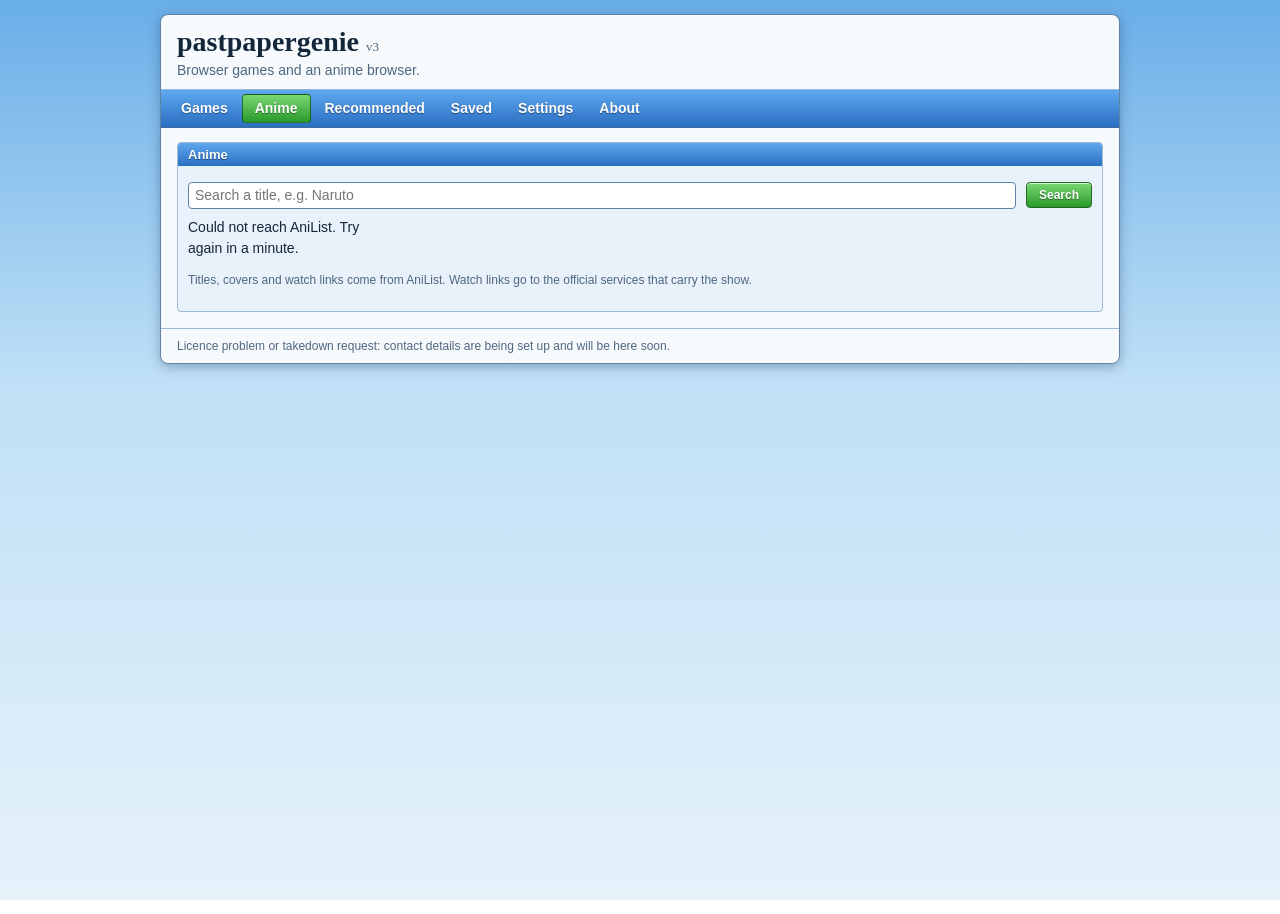
==== anime/index.html @ 68599cc3 "Add files via upload" ====
<!DOCTYPE html>
<html lang="en">
<head>
<meta charset="utf-8">
<meta name="viewport" content="width=device-width, initial-scale=1">
<title>Anime browser | pastpapergenie</title>
<meta name="description" content="Search anime and see which official services stream it. Data from AniList.">
<link rel="stylesheet" href="../style.css">
<script src="../script.js"></script>
</head>
<body>
<div id="page">
<header>
<p class="logo"><a href="../#/games">pastpapergenie <small>v3</small></a></p>
<p class="blurb">Browser games and an anime browser.</p>
</header>
<nav>
<a href="../#/games">Games</a>
<a class="start" href="./">Anime</a>
<a href="../#/recommended">Recommended</a>
<a href="../#/saved">Saved</a>
<a href="../#/settings">Settings</a>
<a href="../#/about">About</a>
</nav>
<div id="cols">
<main>
<div class="win"><h2>Anime</h2><div class="in">
<form id="abar" class="row"><input id="aq" type="search" placeholder="Search a title, e.g. Naruto" aria-label="Search anime" style="flex:1"> <button class="go" type="submit">Search</button></form>
<div id="alist" class="grid">Loading...</div>
<div id="detail" hidden></div>
<p class="small">Titles, covers and watch links come from AniList. Watch links go to the official services that carry the show.</p>
</div></div>
</main>
</div>
<footer><p>Licence problem or takedown request: <!-- put your email here --> contact details are being set up and will be here soon.</p></footer>
</div>
<script src="anime.js"></script>
</body>
</html>
---- style.css ----
:root{--font:Tahoma,Verdana,sans-serif;--fs:14px;--w:960px;--r:4px;--fh:520px;
--bg:linear-gradient(#69aee8,#bfe0f6 380px,#e6f2fa);--page:#f6fafd;--ink:#14263a;--line:#9db9d4;--panel:#e9f2fa;--stripe:#f0f6fb;--link:#0b4fb3;
--bar1:#5fa8ee;--bar2:#2a6ec2;--b1:#fdfefe;--b2:#d3dfec;--bline:#5f83a8;--go1:#7bd774;--go2:#2a9a2a;--muted:#4f6781}
[data-theme=luna]{--bg:#3a6ea5;--page:#ece9d8;--ink:#111;--line:#aca899;--panel:#f6f4ea;--stripe:#f1efe2;--link:#0033cc;--bar1:#2f78e8;--bar2:#0a3fc4;--b1:#fff;--b2:#e3dfce;--bline:#003c74;--muted:#555}
[data-theme=classic]{--bg:#dfe6d0;--page:#fbfdf6;--ink:#1b2217;--line:#b4c0a2;--panel:#eef2e3;--stripe:#f4f7ec;--link:#1a4fa0;--bar1:#2f5a1e;--bar2:#203b14;--b1:#eef2e3;--b2:#e3e9d3;--bline:#7d8a6a;--go1:#4a7a36;--go2:#203b14;--muted:#4a5640;--r:0px}
[data-theme=night]{--bg:#0d1a2b;--page:#16263b;--ink:#dbe7f5;--line:#35506f;--panel:#1c2f48;--stripe:#1a2c44;--link:#7fb8ff;--bar1:#2b5c99;--bar2:#17375f;--b1:#2a4566;--b2:#1d324c;--bline:#4d6d93;--muted:#9bb0c8}
[data-size=s]{--fs:13px}[data-size=l]{--fs:16px}
[data-width=n]{--w:760px}[data-width=w]{--w:1200px}
[data-corners=sq]{--r:0px}
*{box-sizing:border-box}
[hidden]{display:none!important}
body{margin:0;min-height:100vh;font:var(--fs)/1.5 var(--font);color:var(--ink);background:var(--bg) fixed}
a{color:var(--link)}
a:focus-visible,button:focus-visible,input:focus-visible,select:focus-visible{outline:2px solid var(--link);outline-offset:2px}
#page{max-width:var(--w);margin:14px auto;background:var(--page);border:1px solid var(--bline);border-radius:calc(var(--r) * 2);box-shadow:0 3px 12px rgba(0,30,70,.3);overflow:hidden}
header{padding:12px 16px 8px}
.logo{margin:0;font:bold 28px/1.1 Georgia,serif}
.logo a{color:var(--ink);text-decoration:none}.logo small{font-size:13px;font-weight:normal;color:var(--muted)}
.blurb{margin:2px 0 0;color:var(--muted)}
nav{display:flex;gap:2px;align-items:center;flex-wrap:wrap;padding:4px 8px;background:linear-gradient(var(--bar1),var(--bar2));border-top:1px solid rgba(255,255,255,.5);border-bottom:1px solid rgba(0,0,0,.35)}
nav a{color:#fff;font-weight:bold;text-decoration:none;padding:3px 12px;border-radius:var(--r);text-shadow:0 1px 1px rgba(0,0,0,.4)}
nav a:hover{background:rgba(255,255,255,.22)}
nav a.start{background:linear-gradient(var(--go1),var(--go2));border:1px solid rgba(0,60,0,.6)}
nav input{margin-left:auto;width:190px;max-width:100%}
#cols{display:flex;gap:14px;padding:14px 16px 4px;align-items:flex-start}
main{flex:1;min-width:0}aside{width:220px;flex:none}
.win{border:1px solid var(--line);background:var(--panel);border-radius:var(--r);margin-bottom:12px;overflow:hidden}
.win:empty{display:none}
.win>h2{margin:0;padding:4px 10px;font:bold 13px var(--font);color:#fff;background:linear-gradient(var(--bar1),var(--bar2));text-shadow:0 1px 1px rgba(0,0,0,.45)}
.in{padding:10px}.win ul{margin:0;padding-left:18px}.win li{margin-bottom:3px}
.tags a{margin-right:10px}.tags a.on{font-weight:bold;text-decoration:none;color:var(--ink)}
table{width:100%;border-collapse:collapse}
th{text-align:left;padding:3px 6px;background:linear-gradient(var(--b1),var(--b2));border-bottom:1px solid var(--line)}
td{padding:5px 6px;vertical-align:middle;border-top:1px solid var(--line)}
tr:nth-child(even) td{background:var(--stripe)}
.tile{display:inline-block;width:48px;height:36px;line-height:36px;text-align:center;color:#fff;font:bold 15px Georgia,serif;border:1px solid var(--bline);border-radius:var(--r);object-fit:cover;vertical-align:middle;text-shadow:0 1px 1px rgba(0,0,0,.4)}
td.t a{font-weight:bold}.small{font-size:12px;color:var(--muted)}
button,.btn{display:inline-block;text-decoration:none;font:inherit;font-size:12px;padding:3px 12px;color:var(--ink);cursor:pointer;border:1px solid var(--bline);border-radius:var(--r);background:linear-gradient(var(--b1),var(--b2));box-shadow:inset 0 1px 0 rgba(255,255,255,.7)}
button:hover,.btn:hover{filter:brightness(1.06)}button:active{box-shadow:inset 0 1px 3px rgba(0,0,0,.35)}
button.go,.btn.go{color:#fff;font-weight:bold;border-color:#1f6a1f;background:linear-gradient(var(--go1),var(--go2));text-shadow:0 1px 1px rgba(0,0,0,.4)}
.stage{border:1px solid var(--bline);background:#000;margin-bottom:8px}
.stage iframe{display:block;width:100%;height:var(--fh);border:0}
.stage:fullscreen iframe{height:100vh}.stage:-webkit-full-screen iframe{height:100vh}
.row{display:flex;gap:10px;align-items:center;flex-wrap:wrap;margin:6px 0}.row label:first-child{min-width:140px}
select,input[type=search]{font:inherit;padding:2px 6px;border:1px solid var(--bline);border-radius:var(--r);background:#fff;color:#111}
.grid{display:grid;grid-template-columns:repeat(auto-fill,minmax(150px,1fr));gap:12px;margin-top:8px}
.card{display:block;text-decoration:none;color:var(--ink);border:1px solid var(--line);background:var(--page);padding:6px;border-radius:var(--r)}
.card:hover{border-color:var(--link)}
.card img{display:block;width:100%;aspect-ratio:3/4;object-fit:cover;background:var(--stripe)}
.card span{display:block;margin-top:4px;font-size:12px;font-weight:bold;overflow:hidden;white-space:nowrap;text-overflow:ellipsis}
.dwrap{display:flex;gap:14px;margin-top:8px}.dwrap img{width:150px;align-self:flex-start;border:1px solid var(--line)}
footer{border-top:1px solid var(--line);padding:8px 16px;font-size:12px;color:var(--muted)}footer p{margin:0}
@media (max-width:720px){#cols{flex-direction:column}aside{width:100%}nav input{margin-left:0;width:100%}.dwrap{flex-direction:column}}
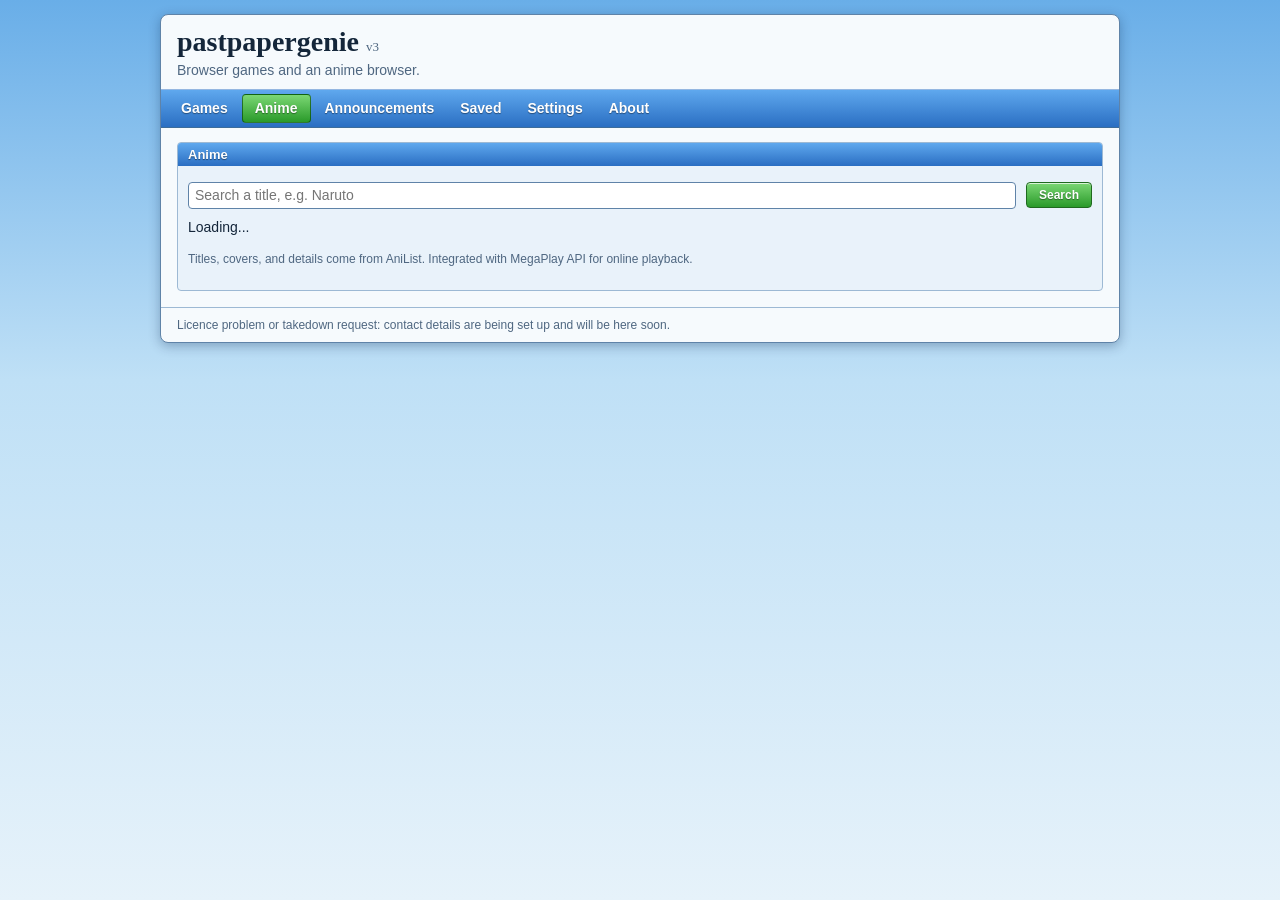
==== commit 6c009d04: "Update index.html" ====
--- a/anime/index.html
+++ b/anime/index.html
@@ -4,9 +4,55 @@
 <meta charset="utf-8">
 <meta name="viewport" content="width=device-width, initial-scale=1">
 <title>Anime browser | pastpapergenie</title>
-<meta name="description" content="Search anime and see which official services stream it. Data from AniList.">
+<meta name="description" content="Search anime, see streaming sources, and watch directly with MegaPlay. Data from AniList.">
 <link rel="stylesheet" href="../style.css">
 <script src="../script.js"></script>
+<style>
+  /* MegaPlay Player Modal Styling */
+  .player-modal {
+    display: none;
+    position: fixed;
+    z-index: 1000;
+    left: 0;
+    top: 0;
+    width: 100%;
+    height: 100%;
+    background-color: rgba(0, 0, 0, 0.85);
+    justify-content: center;
+    align-items: center;
+  }
+  .player-container {
+    position: relative;
+    width: 90%;
+    max-width: 900px;
+    background: #000;
+    border-radius: 8px;
+    overflow: hidden;
+    box-shadow: 0 4px 20px rgba(0,0,0,0.5);
+  }
+  .player-container iframe {
+    width: 100%;
+    height: 500px;
+    border: none;
+    display: block;
+  }
+  .close-player {
+    position: absolute;
+    top: 10px;
+    right: 15px;
+    color: #fff;
+    font-size: 24px;
+    font-weight: bold;
+    cursor: pointer;
+    z-index: 1001;
+    background: rgba(0,0,0,0.6);
+    padding: 2px 10px;
+    border-radius: 4px;
+  }
+  .close-player:hover {
+    color: #ff4d4d;
+  }
+</style>
 </head>
 <body>
 <div id="page">
@@ -28,12 +74,49 @@
 <form id="abar" class="row"><input id="aq" type="search" placeholder="Search a title, e.g. Naruto" aria-label="Search anime" style="flex:1"> <button class="go" type="submit">Search</button></form>
 <div id="alist" class="grid">Loading...</div>
 <div id="detail" hidden></div>
-<p class="small">Titles, covers and watch links come from AniList. Watch links go to the official services that carry the show.</p>
+<p class="small">Titles, covers, and details come from AniList. Integrated with MegaPlay API for online playback.</p>
 </div></div>
 </main>
 </div>
+
+<!-- MegaPlay Embed Video Modal -->
+<div id="playerModal" class="player-modal">
+  <div class="player-container">
+    <span class="close-player" onclick="closeMegaPlay()">&times;</span>
+    <iframe id="megaplayIframe" src="" allowfullscreen allow="autoplay; encrypted-media"></iframe>
+  </div>
+</div>
+
 <footer><p>Licence problem or takedown request: <!-- put your email here --> contact details are being set up and will be here soon.</p></footer>
 </div>
+
 <script src="anime.js"></script>
+<script>
+  // Helper functions to trigger MegaPlay API embed
+  function playAnimeMegaPlay(anilistId, season = 1, episode = 1) {
+    const iframe = document.getElementById('megaplayIframe');
+    const modal = document.getElementById('playerModal');
+    
+    // MegaPlay API Embed Endpoint
+    iframe.src = `https://megaplay.buzz/embed/anime/${anilistId}/${season}/${episode}`;
+    modal.style.display = 'flex';
+  }
+
+  function closeMegaPlay() {
+    const iframe = document.getElementById('megaplayIframe');
+    const modal = document.getElementById('playerModal');
+    
+    iframe.src = ''; // Stop video playback
+    modal.style.display = 'none';
+  }
+
+  // Close modal when clicking outside video
+  window.onclick = function(event) {
+    const modal = document.getElementById('playerModal');
+    if (event.target === modal) {
+      closeMegaPlay();
+    }
+  };
+</script>
 </body>
 </html>
--- a/style.css
+++ b/style.css
@@ -1,6 +1,7 @@
 :root{--font:Tahoma,Verdana,sans-serif;--fs:14px;--w:960px;--r:4px;--fh:520px;
 --bg:linear-gradient(#69aee8,#bfe0f6 380px,#e6f2fa);--page:#f6fafd;--ink:#14263a;--line:#9db9d4;--panel:#e9f2fa;--stripe:#f0f6fb;--link:#0b4fb3;
 --bar1:#5fa8ee;--bar2:#2a6ec2;--b1:#fdfefe;--b2:#d3dfec;--bline:#5f83a8;--go1:#7bd774;--go2:#2a9a2a;--muted:#4f6781}
+[data-theme=pink]{--bg:linear-gradient(#f08cbd,#f9cfe3 380px,#fdeaf3);--page:#fff7fb;--ink:#3a1428;--line:#dba9c4;--panel:#fbe9f2;--stripe:#fdf1f7;--link:#b0155f;--bar1:#ee7fb5;--bar2:#c2307c;--b1:#fffafd;--b2:#f1d3e2;--bline:#b0678a;--muted:#7a4d65}
 [data-theme=luna]{--bg:#3a6ea5;--page:#ece9d8;--ink:#111;--line:#aca899;--panel:#f6f4ea;--stripe:#f1efe2;--link:#0033cc;--bar1:#2f78e8;--bar2:#0a3fc4;--b1:#fff;--b2:#e3dfce;--bline:#003c74;--muted:#555}
 [data-theme=classic]{--bg:#dfe6d0;--page:#fbfdf6;--ink:#1b2217;--line:#b4c0a2;--panel:#eef2e3;--stripe:#f4f7ec;--link:#1a4fa0;--bar1:#2f5a1e;--bar2:#203b14;--b1:#eef2e3;--b2:#e3e9d3;--bline:#7d8a6a;--go1:#4a7a36;--go2:#203b14;--muted:#4a5640;--r:0px}
 [data-theme=night]{--bg:#0d1a2b;--page:#16263b;--ink:#dbe7f5;--line:#35506f;--panel:#1c2f48;--stripe:#1a2c44;--link:#7fb8ff;--bar1:#2b5c99;--bar2:#17375f;--b1:#2a4566;--b2:#1d324c;--bline:#4d6d93;--muted:#9bb0c8}
@@ -38,6 +39,9 @@
 button,.btn{display:inline-block;text-decoration:none;font:inherit;font-size:12px;padding:3px 12px;color:var(--ink);cursor:pointer;border:1px solid var(--bline);border-radius:var(--r);background:linear-gradient(var(--b1),var(--b2));box-shadow:inset 0 1px 0 rgba(255,255,255,.7)}
 button:hover,.btn:hover{filter:brightness(1.06)}button:active{box-shadow:inset 0 1px 3px rgba(0,0,0,.35)}
 button.go,.btn.go{color:#fff;font-weight:bold;border-color:#1f6a1f;background:linear-gradient(var(--go1),var(--go2));text-shadow:0 1px 1px rgba(0,0,0,.4)}
+.post>h2{display:flex;align-items:center;gap:8px}.post .date{margin-left:auto;font-weight:normal;font-size:12px}
+.post .pin{font-size:11px;padding:0 6px;border:1px solid rgba(255,255,255,.7);border-radius:var(--r);background:rgba(255,255,255,.22)}
+.post .in p:first-child{margin-top:0}.post .in p:last-child{margin-bottom:0}
 .stage{border:1px solid var(--bline);background:#000;margin-bottom:8px}
 .stage iframe{display:block;width:100%;height:var(--fh);border:0}
 .stage:fullscreen iframe{height:100vh}.stage:-webkit-full-screen iframe{height:100vh}
@@ -46,6 +50,8 @@
 .grid{display:grid;grid-template-columns:repeat(auto-fill,minmax(150px,1fr));gap:12px;margin-top:8px}
 .card{display:block;text-decoration:none;color:var(--ink);border:1px solid var(--line);background:var(--page);padding:6px;border-radius:var(--r)}
 .card:hover{border-color:var(--link)}
+.feat .card img,.card .ph{aspect-ratio:4/3}
+.card .ph{display:flex;align-items:center;justify-content:center;color:#fff;font:bold 28px Georgia,serif;text-shadow:0 1px 1px rgba(0,0,0,.4)}
 .card img{display:block;width:100%;aspect-ratio:3/4;object-fit:cover;background:var(--stripe)}
 .card span{display:block;margin-top:4px;font-size:12px;font-weight:bold;overflow:hidden;white-space:nowrap;text-overflow:ellipsis}
 .dwrap{display:flex;gap:14px;margin-top:8px}.dwrap img{width:150px;align-self:flex-start;border:1px solid var(--line)}
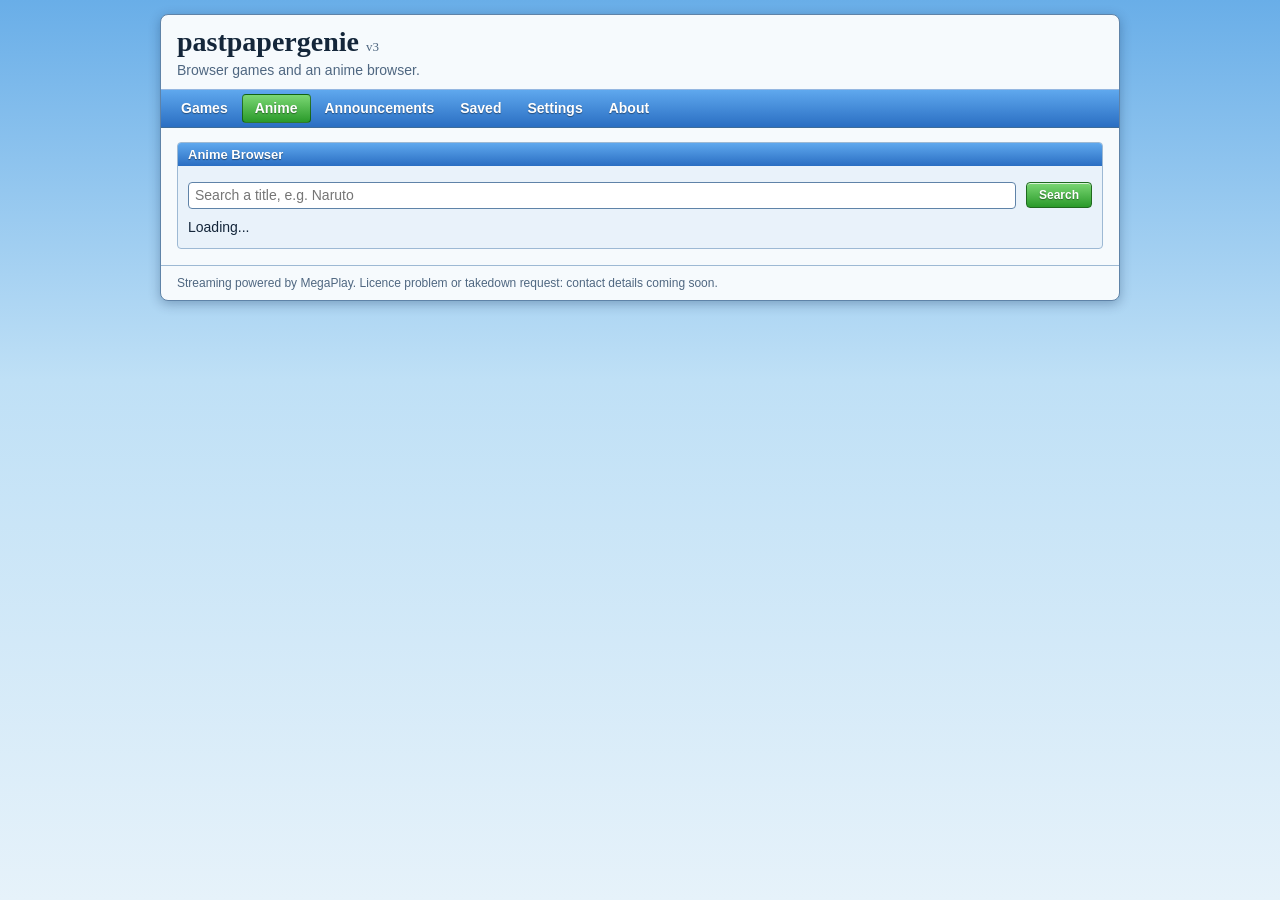
==== commit cd6a4cb6: "Update index.html" ====
--- a/anime/index.html
+++ b/anime/index.html
@@ -4,55 +4,9 @@
 <meta charset="utf-8">
 <meta name="viewport" content="width=device-width, initial-scale=1">
 <title>Anime browser | pastpapergenie</title>
-<meta name="description" content="Search anime, see streaming sources, and watch directly with MegaPlay. Data from AniList.">
+<meta name="description" content="Search anime and stream via MegaPlay.">
 <link rel="stylesheet" href="../style.css">
 <script src="../script.js"></script>
-<style>
-  /* MegaPlay Player Modal Styling */
-  .player-modal {
-    display: none;
-    position: fixed;
-    z-index: 1000;
-    left: 0;
-    top: 0;
-    width: 100%;
-    height: 100%;
-    background-color: rgba(0, 0, 0, 0.85);
-    justify-content: center;
-    align-items: center;
-  }
-  .player-container {
-    position: relative;
-    width: 90%;
-    max-width: 900px;
-    background: #000;
-    border-radius: 8px;
-    overflow: hidden;
-    box-shadow: 0 4px 20px rgba(0,0,0,0.5);
-  }
-  .player-container iframe {
-    width: 100%;
-    height: 500px;
-    border: none;
-    display: block;
-  }
-  .close-player {
-    position: absolute;
-    top: 10px;
-    right: 15px;
-    color: #fff;
-    font-size: 24px;
-    font-weight: bold;
-    cursor: pointer;
-    z-index: 1001;
-    background: rgba(0,0,0,0.6);
-    padding: 2px 10px;
-    border-radius: 4px;
-  }
-  .close-player:hover {
-    color: #ff4d4d;
-  }
-</style>
 </head>
 <body>
 <div id="page">
@@ -63,60 +17,44 @@
 <nav>
 <a href="../#/games">Games</a>
 <a class="start" href="./">Anime</a>
-<a href="../#/recommended">Recommended</a>
+<a href="../#/recommended">Announcements</a>
 <a href="../#/saved">Saved</a>
 <a href="../#/settings">Settings</a>
 <a href="../#/about">About</a>
 </nav>
 <div id="cols">
 <main>
-<div class="win"><h2>Anime</h2><div class="in">
-<form id="abar" class="row"><input id="aq" type="search" placeholder="Search a title, e.g. Naruto" aria-label="Search anime" style="flex:1"> <button class="go" type="submit">Search</button></form>
-<div id="alist" class="grid">Loading...</div>
-<div id="detail" hidden></div>
-<p class="small">Titles, covers, and details come from AniList. Integrated with MegaPlay API for online playback.</p>
-</div></div>
+  <!-- Search & Grid Window -->
+  <div class="win">
+    <h2>Anime Browser</h2>
+    <div class="in">
+      <form id="abar" class="row">
+        <input id="aq" type="search" placeholder="Search a title, e.g. Naruto" aria-label="Search anime" style="flex:1"> 
+        <button class="go" type="submit">Search</button>
+      </form>
+      <div id="alist" class="grid">Loading...</div>
+    </div>
+  </div>
+
+  <!-- Native Video Player Window (Uses your .stage & .win classes) -->
+  <div id="player-win" class="win" hidden>
+    <h2 id="player-title">Now Playing</h2>
+    <div class="in">
+      <div class="stage">
+        <iframe id="mp-iframe" src="" allowfullscreen allow="autoplay; encrypted-media"></iframe>
+      </div>
+      <div class="row" style="justify-content: flex-end; margin-top: 6px;">
+        <button type="button" onclick="closePlayer()">Close Player</button>
+      </div>
+    </div>
+  </div>
 </main>
 </div>
-
-<!-- MegaPlay Embed Video Modal -->
-<div id="playerModal" class="player-modal">
-  <div class="player-container">
-    <span class="close-player" onclick="closeMegaPlay()">&times;</span>
-    <iframe id="megaplayIframe" src="" allowfullscreen allow="autoplay; encrypted-media"></iframe>
-  </div>
-</div>
-
-<footer><p>Licence problem or takedown request: <!-- put your email here --> contact details are being set up and will be here soon.</p></footer>
+<footer>
+  <p>Streaming powered by MegaPlay. Licence problem or takedown request: contact details coming soon.</p>
+</footer>
 </div>
 
 <script src="anime.js"></script>
-<script>
-  // Helper functions to trigger MegaPlay API embed
-  function playAnimeMegaPlay(anilistId, season = 1, episode = 1) {
-    const iframe = document.getElementById('megaplayIframe');
-    const modal = document.getElementById('playerModal');
-    
-    // MegaPlay API Embed Endpoint
-    iframe.src = `https://megaplay.buzz/embed/anime/${anilistId}/${season}/${episode}`;
-    modal.style.display = 'flex';
-  }
-
-  function closeMegaPlay() {
-    const iframe = document.getElementById('megaplayIframe');
-    const modal = document.getElementById('playerModal');
-    
-    iframe.src = ''; // Stop video playback
-    modal.style.display = 'none';
-  }
-
-  // Close modal when clicking outside video
-  window.onclick = function(event) {
-    const modal = document.getElementById('playerModal');
-    if (event.target === modal) {
-      closeMegaPlay();
-    }
-  };
-</script>
 </body>
 </html>
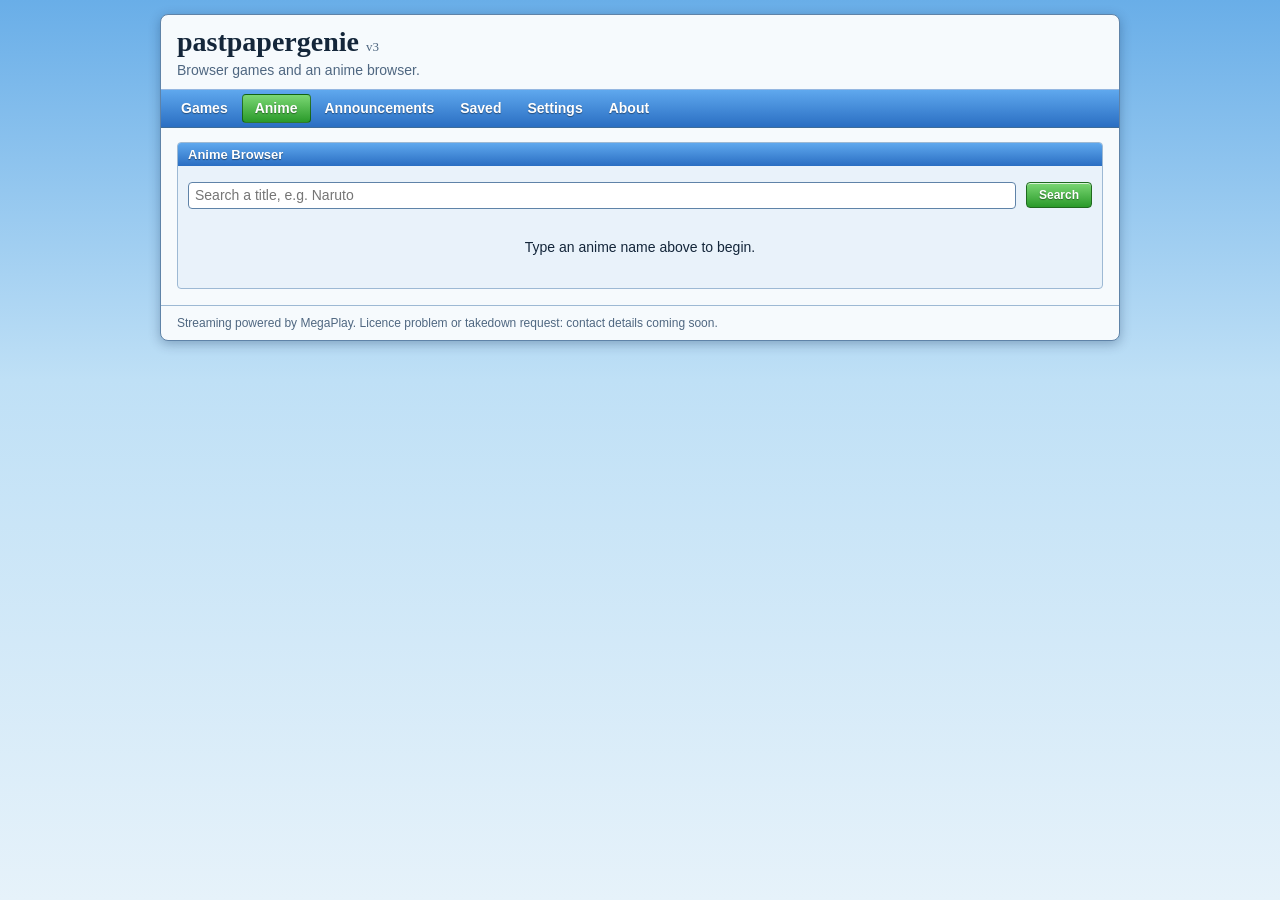
==== commit 7b5f3719: "Update index.html" ====
--- a/anime/index.html
+++ b/anime/index.html
@@ -25,25 +25,46 @@
 <div id="cols">
 <main>
   <!-- Search & Grid Window -->
-  <div class="win">
+  <div id="browser-win" class="win">
     <h2>Anime Browser</h2>
     <div class="in">
-      <form id="abar" class="row">
+      <form id="abar" class="row" onsubmit="handleSearch(event)">
         <input id="aq" type="search" placeholder="Search a title, e.g. Naruto" aria-label="Search anime" style="flex:1"> 
         <button class="go" type="submit">Search</button>
       </form>
-      <div id="alist" class="grid">Loading...</div>
+      <div id="alist" class="grid">Loading recommended anime...</div>
     </div>
   </div>
 
   <!-- Native Video Player Window (Uses your .stage & .win classes) -->
   <div id="player-win" class="win" hidden>
-    <h2 id="player-title">Now Playing</h2>
+    <div style="display: flex; justify-content: space-between; align-items: center; margin-bottom: 8px;">
+      <h2 id="player-title" style="margin: 0;">Now Playing</h2>
+      <button type="button" onclick="closePlayer()">&larr; Back to List</button>
+    </div>
+    
     <div class="in">
+      <!-- MegaPlay Server Selector (Sub / Dub) -->
+      <div style="display: flex; gap: 6px; margin-bottom: 10px; align-items: center;">
+        <strong style="font-size: 11px;">SERVER:</strong>
+        <button type="button" id="btn-sub" class="provider-btn active" onclick="setSource('sub', this)">MegaPlay (Sub)</button>
+        <button type="button" id="btn-dub" class="provider-btn" onclick="setSource('dub', this)">MegaPlay (Dub)</button>
+      </div>
+
       <div class="stage">
         <iframe id="mp-iframe" src="" allowfullscreen allow="autoplay; encrypted-media"></iframe>
       </div>
-      <div class="row" style="justify-content: flex-end; margin-top: 6px;">
+
+      <!-- Episode Selection Grid -->
+      <div style="margin-top: 12px; padding: 8px; background: rgba(0,0,0,0.03); border: 1px solid #ccc;">
+        <div style="display: flex; justify-content: space-between; align-items: center; margin-bottom: 6px;">
+          <strong style="font-size: 12px;">SELECT EPISODE</strong>
+          <span id="episodeCountBadge" style="font-size: 11px;"></span>
+        </div>
+        <div id="episodeGrid" style="display: flex; flex-wrap: wrap; gap: 4px; max-height: 160px; overflow-y: auto; background: #fff; padding: 6px; border: 1px solid #ddd;"></div>
+      </div>
+
+      <div class="row" style="justify-content: flex-end; margin-top: 10px;">
         <button type="button" onclick="closePlayer()">Close Player</button>
       </div>
     </div>
@@ -55,6 +76,169 @@
 </footer>
 </div>
 
-<script src="anime.js"></script>
+<script>
+    let currentAnimeId = null;
+    let currentAnimeTitle = '';
+    let currentEp = 1;
+    let totalEpisodes = 12;
+    let currentType = 'sub';
+    const recommendedIds = [174154, 145064, 40748, 1735, 269, 21, 101922, 11061, 16498];
+
+    async function loadRecommended() {
+        const grid = document.getElementById('alist');
+        if(!grid) return;
+        grid.innerHTML = '<div style="grid-column:1/-1;text-align:center;padding:20px;">Loading recommended hits...</div>';
+
+        const graphqlQuery = `
+            query ($idIn: [Int]) {
+                Page (perPage: 12) {
+                    media (id_in: $idIn, type: ANIME, sort: POPULARITY_DESC) {
+                        id
+                        title { romaji english }
+                        coverImage { large }
+                        episodes
+                    }
+                }
+            }
+        `;
+
+        try {
+            const response = await fetch('https://graphql.anilist.co', {
+                method: 'POST',
+                headers: { 'Content-Type': 'application/json' },
+                body: JSON.stringify({ query: graphqlQuery, variables: { idIn: recommendedIds } })
+            });
+            const data = await response.json();
+            renderCards(data.data.Page.media, grid);
+        } catch (err) {
+            grid.innerHTML = '<div style="grid-column:1/-1;text-align:center;padding:20px;">Type an anime name above to begin.</div>';
+        }
+    }
+
+    async function handleSearch(event) {
+        event.preventDefault();
+        const query = document.getElementById('aq').value.trim();
+        if (!query) { loadRecommended(); return; }
+
+        const grid = document.getElementById('alist');
+        grid.innerHTML = '<div style="grid-column:1/-1;text-align:center;padding:20px;">Searching database...</div>';
+
+        const graphqlQuery = `
+            query ($search: String) {
+                Page (perPage: 20) {
+                    media (search: $search, type: ANIME) {
+                        id
+                        title { romaji english }
+                        coverImage { large }
+                        episodes
+                    }
+                }
+            }
+        `;
+
+        try {
+            const response = await fetch('https://graphql.anilist.co', {
+                method: 'POST',
+                headers: { 'Content-Type': 'application/json' },
+                body: JSON.stringify({ query: graphqlQuery, variables: { search: query } })
+            });
+            const data = await response.json();
+            const animeList = data.data.Page.media;
+            
+            if (animeList.length === 0) {
+                grid.innerHTML = '<div style="grid-column:1/-1;text-align:center;padding:20px;">No anime found.</div>';
+                return;
+            }
+            renderCards(animeList, grid);
+        } catch (err) {
+            grid.innerHTML = '<div style="grid-column:1/-1;text-align:center;padding:20px;">Failed to fetch results.</div>';
+        }
+    }
+
+    function renderCards(animeList, grid) {
+        grid.innerHTML = '';
+        animeList.forEach(anime => {
+            const title = anime.title.english || anime.title.romaji;
+            const eps = anime.episodes || '?';
+            const card = document.createElement('div');
+            card.style.cssText = 'border:1px solid #ccc; background:#fff; padding:8px; display:flex; flex-direction:column; justify-content:space-between; cursor:pointer;';
+            card.onclick = () => selectAnime(anime.id, title, anime.episodes);
+
+            card.innerHTML = `
+                <img src="${anime.coverImage.large}" alt="${title}" style="width:100%; aspect-ratio:3/4; object-fit:cover; border:1px solid #ddd; margin-bottom:6px;">
+                <div>
+                    <h3 style="font-size:13px; margin:2px 0; white-space:nowrap; overflow:hidden; text-overflow:ellipsis;">${title}</h3>
+                    <span style="font-size:11px; color:#666;">${eps} Episodes</span>
+                </div>
+                <button type="button" style="margin-top:6px; width:100%; font-size:11px; padding:3px;">WATCH</button>
+            `;
+            grid.appendChild(card);
+        });
+    }
+
+    function selectAnime(id, title, eps, startEp = 1) {
+        currentAnimeId = id;
+        currentAnimeTitle = title;
+        totalEpisodes = eps || 12;
+
+        document.getElementById('browser-win').style.display = 'none';
+        document.getElementById('player-win').removeAttribute('hidden');
+        document.getElementById('player-title').innerText = title;
+        document.getElementById('episodeCountBadge').innerText = `${totalEpisodes} EPS`;
+
+        buildEpisodeList();
+        playEpisode(startEp);
+        window.scrollTo({ top: 0, behavior: 'smooth' });
+    }
+
+    function buildEpisodeList() {
+        const episodeGrid = document.getElementById('episodeGrid');
+        episodeGrid.innerHTML = '';
+        const limit = Math.min(totalEpisodes, 1500);
+
+        for (let i = 1; i <= limit; i++) {
+            const btn = document.createElement('button');
+            btn.id = `ep-btn-${i}`;
+            btn.innerText = `EP ${i}`;
+            btn.style.cssText = 'font-size:11px; padding:2px 6px; cursor:pointer;';
+            btn.onclick = () => playEpisode(i);
+            episodeGrid.appendChild(btn);
+        }
+    }
+
+    function setSource(type, btnEl) {
+        currentType = type;
+        document.querySelectorAll('.provider-btn').forEach(b => b.classList.remove('active', 'btn-active'));
+        btnEl.classList.add('active');
+        playEpisode(currentEp);
+    }
+
+    function playEpisode(epNum) {
+        currentEp = epNum;
+        document.querySelectorAll('#episodeGrid button').forEach(b => {
+            b.style.background = '';
+            b.style.color = '';
+        });
+
+        const activeBtn = document.getElementById(`ep-btn-${epNum}`);
+        if(activeBtn) {
+            activeBtn.style.background = '#203b14';
+            activeBtn.style.color = '#fff';
+        }
+
+        // MegaPlay Embed Endpoint
+        const embedUrl = `https://megaplay.buzz/stream/ani/${currentAnimeId}/${epNum}/${currentType}`;
+        document.getElementById('mp-iframe').src = embedUrl;
+    }
+
+    function closePlayer() {
+        document.getElementById('player-win').setAttribute('hidden', '');
+        document.getElementById('browser-win').style.display = 'block';
+        document.getElementById('mp-iframe').src = '';
+    }
+
+    // Load recommendations on initial load
+    loadRecommended();
+</script>
 </body>
 </html>
